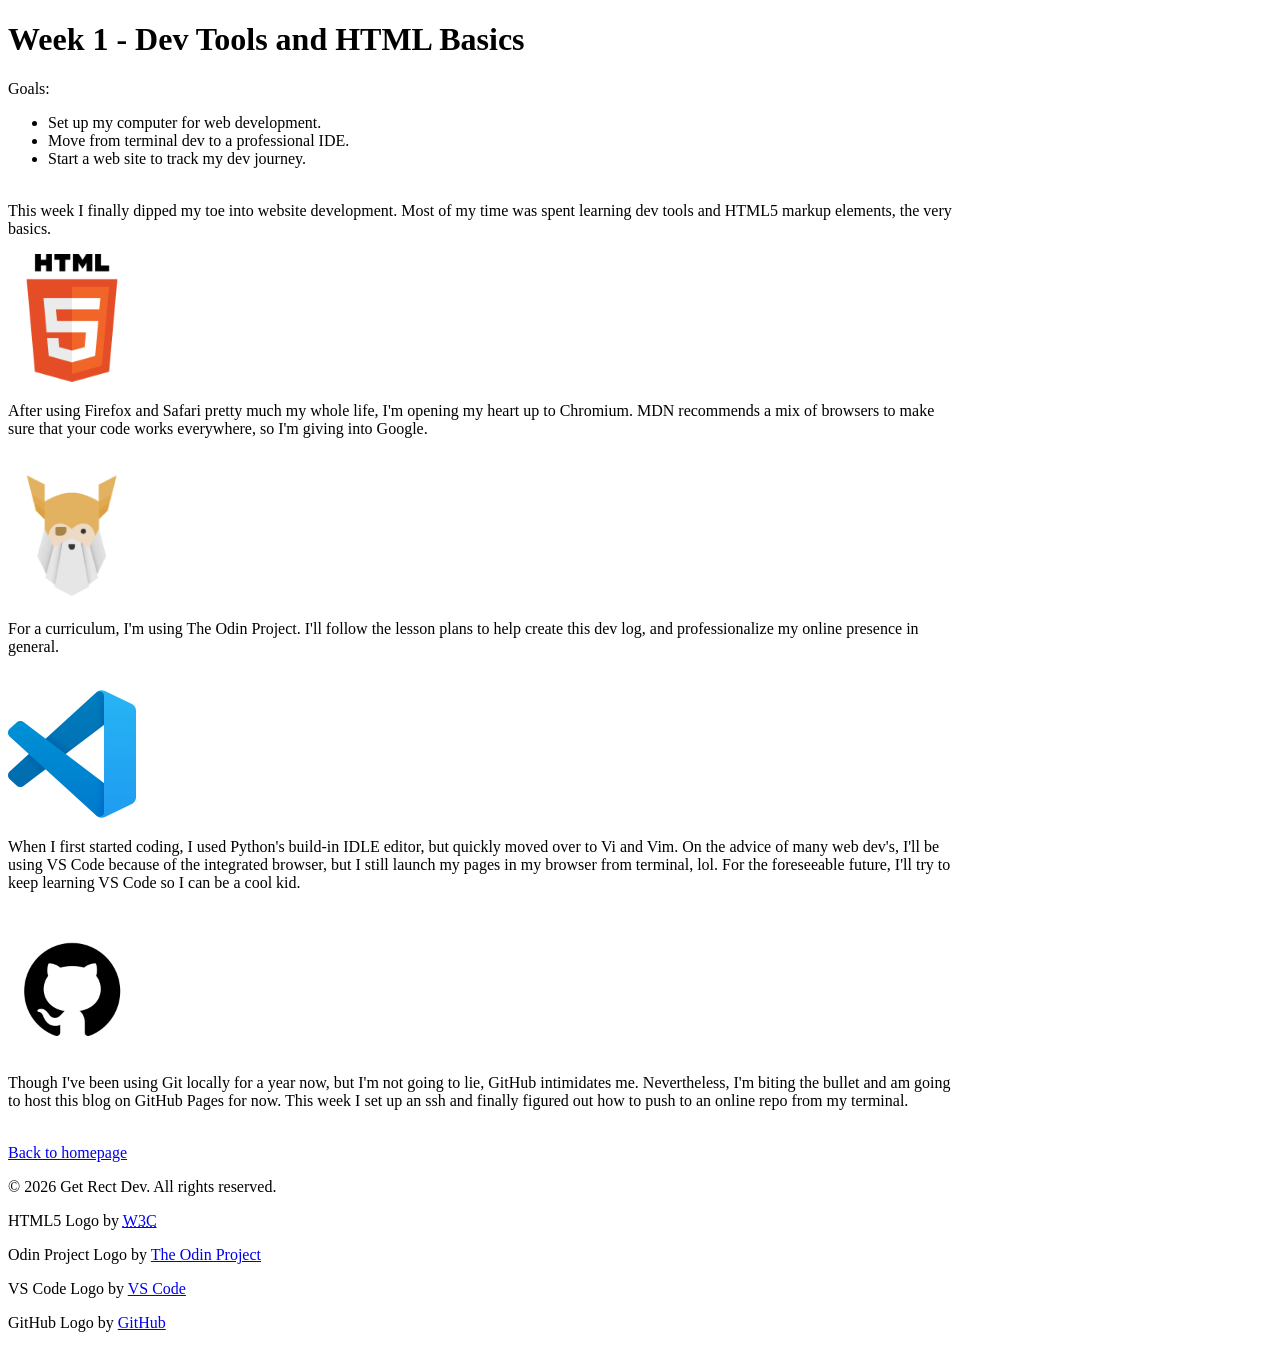
==== projects/week1-html.html @ 52ca64f2 "Initial build. Week 1 script, images folder" ====
<!DOCTYPE html>
<html lang="en">
<head>
    <meta charset="UTF-8">
    <meta name="viewport" content="width=device-width, initial-scale=1.0">
    <title>Week 1 - HTML</title>
    <style>
        p{
            width: 75%
        }
    </style>
</head>
<body>
    <h1>Week 1 - Dev Tools and HTML Basics</h1>
        <p>
            Goals:
        </p>
        <ul>
            <li>Set up my computer for web development.</li>
            <li>Move from terminal dev to a professional IDE.</li>
            <li>Start a web site to track my dev journey.</li>
        </ul>
        <p>
        <br>
            This week I finally dipped my toe into website development. Most of my time was spent learning dev tools and HTML5 markup elements, the very basics.
        </p>
        <img src="../images/HTML5_logo.svg.webp" alt="HTML5 logo" height="128px" width="128px">
        <br>
        <p>
            After using Firefox and Safari pretty much my whole life, I'm opening my heart up to Chromium. MDN recommends a mix of browsers to make sure that your code works everywhere, so I'm giving into Google.
        </p>
        <br>
        <img src="../images/odin_logo.png" alt="Odin logo" height="128px" width="128px">
        <br>
        <p>
            For a curriculum, I'm using The Odin Project. I'll follow the lesson plans to help create this dev log, and professionalize my online presence in general.
        </p>
        <br>
        <img src="../images/vscode_logo.png" alt="VSCode logo" height="128px" width="128px">
        <br>
        <p>
            When I first started coding, I used Python's build-in IDLE editor, but quickly moved over to Vi and Vim. On the advice of many web dev's, I'll be using VS Code because of the integrated browser, but I still launch my pages in my browser from terminal, lol. For the foreseeable future, I'll try to keep learning VS Code so I can be a cool kid.
        </p>
        <br>
        <img src="../images/GitHub_logo.png" alt="GitHub logo" height="128px" width="128px">
        <br>
        <p>
            Though I've been using Git locally for a year now, but I'm not going to lie, GitHub intimidates me. Nevertheless, I'm biting the bullet and am going to host this blog on GitHub Pages for now. This week I set up an ssh and finally figured out how to push to an online repo from my terminal.
        </p>
        <br>
        <a href="../index.html">Back to homepage</a>
</body>
<footer>
    <p>&copy; 2026 Get Rect Dev. All rights reserved.</p>
    <p>HTML5 Logo by <a href="https://w3.org"><abbr title="World Wide Web Consortium">W3C</abbr></a></p>
    <p>Odin Project Logo by <a rel="license" href="https://www.theodinproject.com">The Odin Project</a></p>
    <p>VS Code Logo by <a rel="license" href="https://code.visualstudio.com">VS Code</a></p>
    <p>GitHub Logo by <a rel="license" href="https://www.github.com">GitHub</a></p>
</footer>
</html>
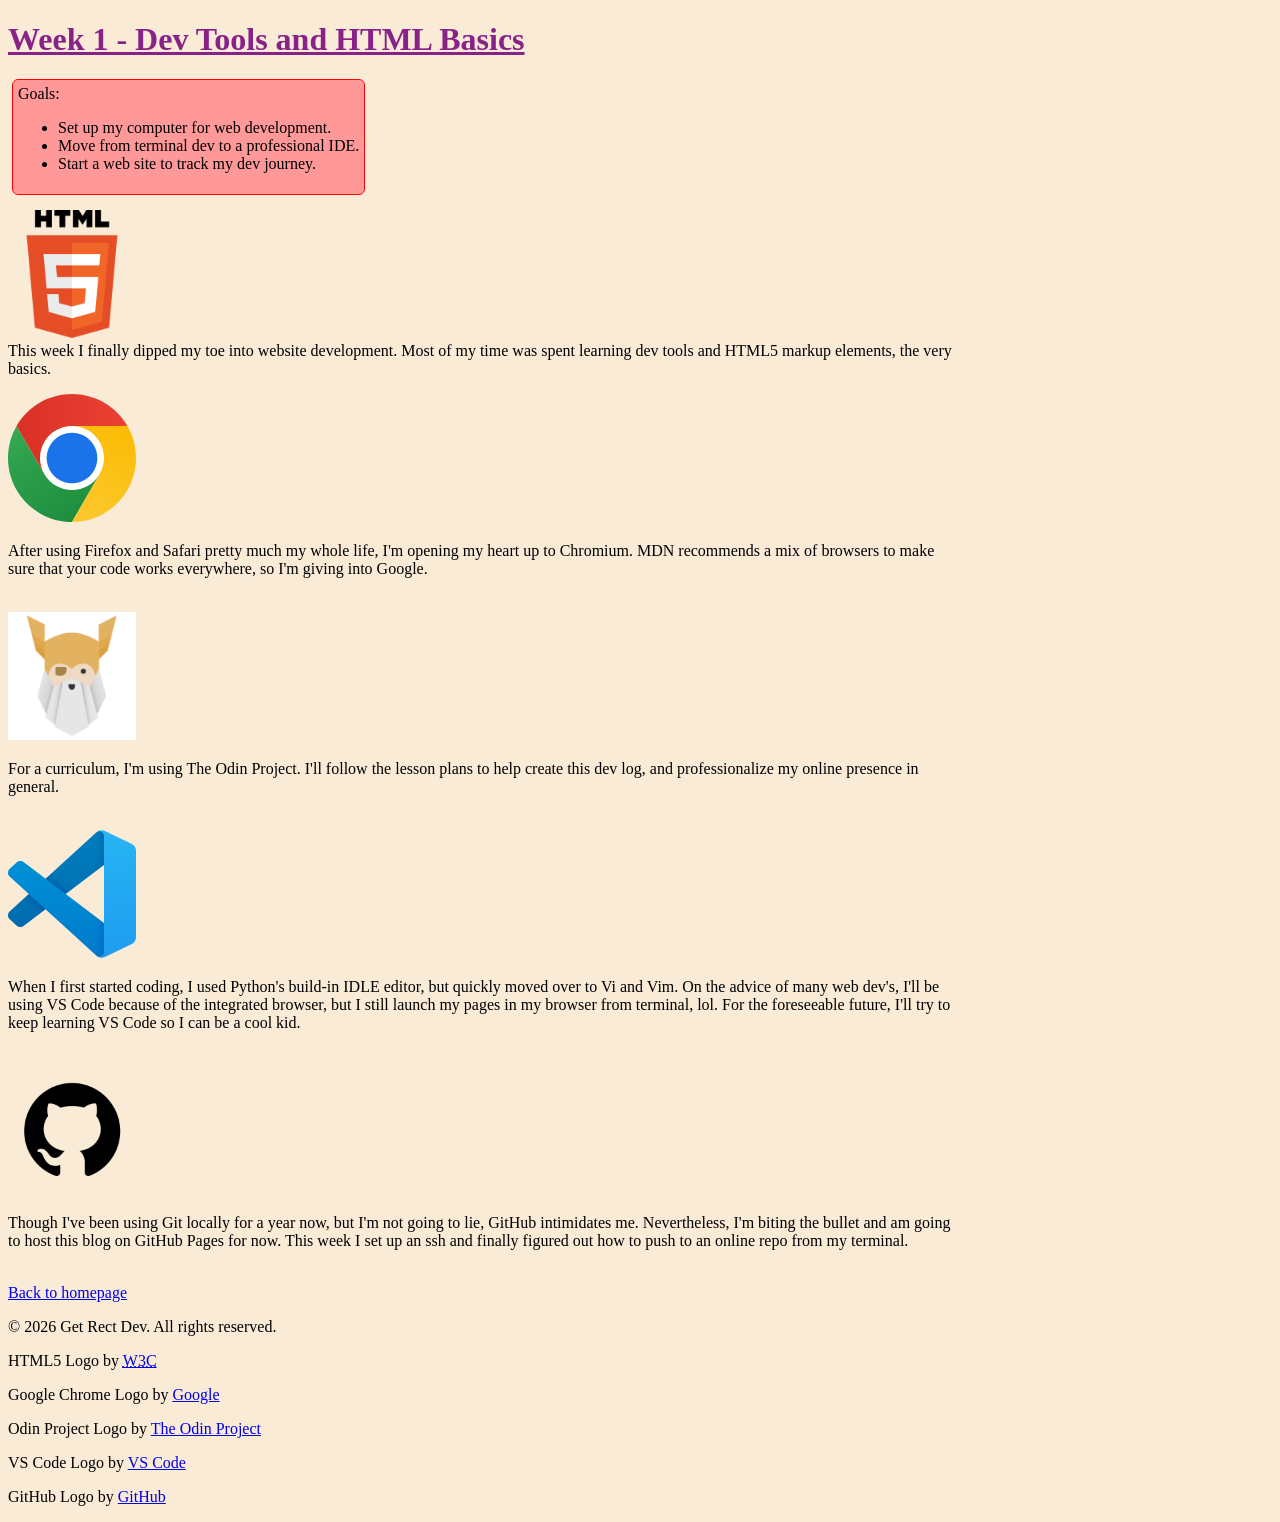
==== commit ba423fbc: "Add CSS folder and start styling website Applied background color and a box element, linked css to w" ====
--- a/projects/week1-html.html
+++ b/projects/week1-html.html
@@ -1,6 +1,7 @@
 <!DOCTYPE html>
 <html lang="en">
 <head>
+    <link rel="stylesheet" href="../css/style.css">
     <meta charset="UTF-8">
     <meta name="viewport" content="width=device-width, initial-scale=1.0">
     <title>Week 1 - HTML</title>
@@ -12,19 +13,20 @@
 </head>
 <body>
     <h1>Week 1 - Dev Tools and HTML Basics</h1>
-        <p>
+        <div class="goals">
             Goals:
-        </p>
         <ul>
             <li>Set up my computer for web development.</li>
             <li>Move from terminal dev to a professional IDE.</li>
             <li>Start a web site to track my dev journey.</li>
         </ul>
+        </div>
         <p>
+        <img src="../images/HTML5_logo.svg.webp" alt="HTML5 logo" height="128px" width="128px">
         <br>
             This week I finally dipped my toe into website development. Most of my time was spent learning dev tools and HTML5 markup elements, the very basics.
         </p>
-        <img src="../images/HTML5_logo.svg.webp" alt="HTML5 logo" height="128px" width="128px">
+        <img src="../images/chome_logo.svg" alt="Chome logo" height="128" width="128" >    
         <br>
         <p>
             After using Firefox and Safari pretty much my whole life, I'm opening my heart up to Chromium. MDN recommends a mix of browsers to make sure that your code works everywhere, so I'm giving into Google.
@@ -53,8 +55,9 @@
 <footer>
     <p>&copy; 2026 Get Rect Dev. All rights reserved.</p>
     <p>HTML5 Logo by <a href="https://w3.org"><abbr title="World Wide Web Consortium">W3C</abbr></a></p>
-    <p>Odin Project Logo by <a rel="license" href="https://www.theodinproject.com">The Odin Project</a></p>
-    <p>VS Code Logo by <a rel="license" href="https://code.visualstudio.com">VS Code</a></p>
-    <p>GitHub Logo by <a rel="license" href="https://www.github.com">GitHub</a></p>
+    <p>Google Chrome Logo by <a href="https://www.google.com/chrome/">Google</a></p>
+    <p>Odin Project Logo by <a href="https://www.theodinproject.com">The Odin Project</a></p>
+    <p>VS Code Logo by <a href="https://code.visualstudio.com">VS Code</a></p>
+    <p>GitHub Logo by <a href="https://www.github.com">GitHub</a></p>
 </footer>
 </html>
--- a/css/style.css
+++ b/css/style.css
@@ -0,0 +1,18 @@
+.goals {
+    outline: 1px solid red;
+    background-color: #ff9999;
+    border-radius: 5px;
+    margin: 5px;
+    width: fit-content;
+    padding: 5px;
+}
+
+body {
+    background-color: antiquewhite;
+}
+
+h1 {
+    text-decoration: underline;
+    color: #882288;
+}
+
